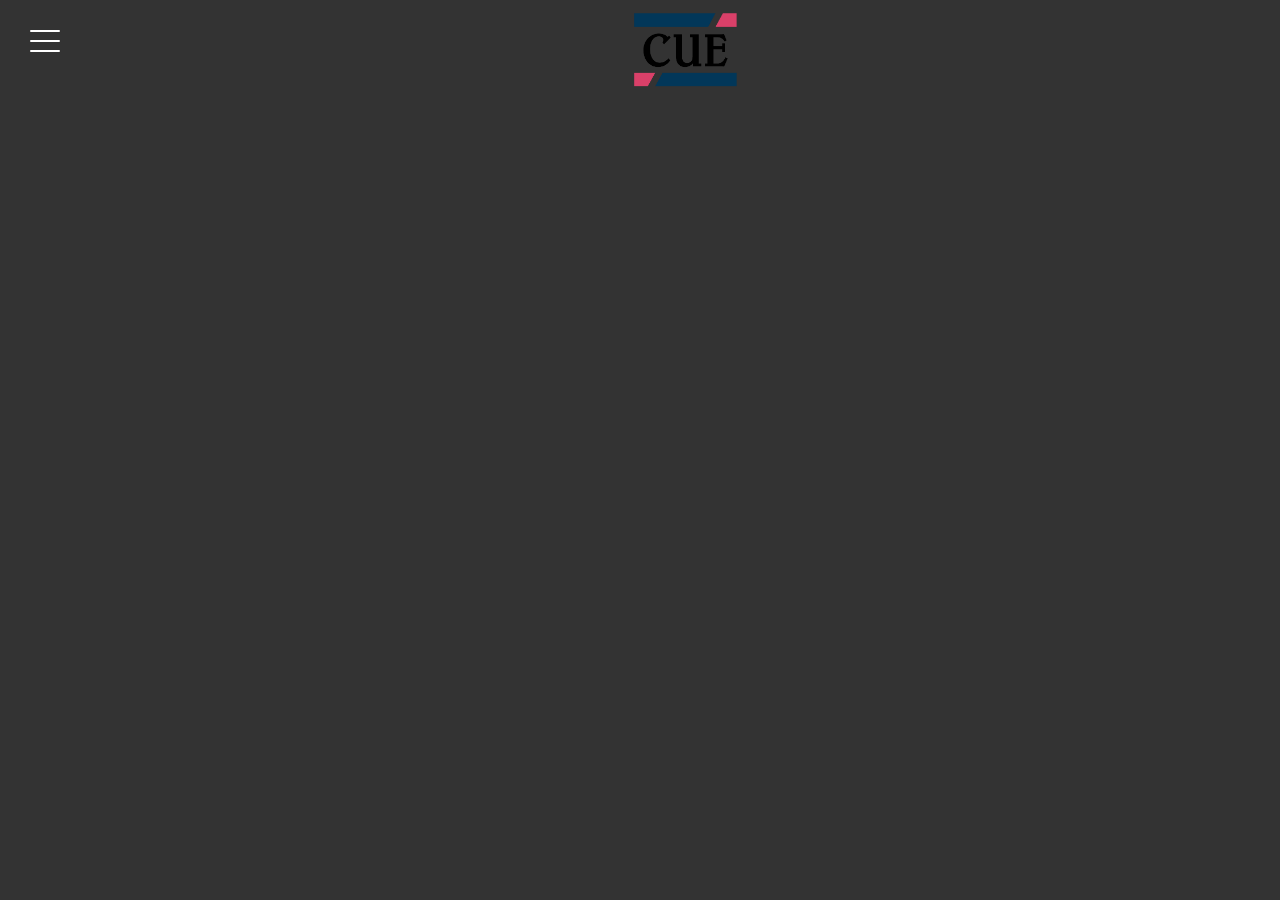
==== index.html @ 72a497e3 "second commit" ====
<!DOCTYPE html>
<html>
<head>
	<title>CUE!</title>
	<link rel="stylesheet" href="css/bootstrap.css">
  <link rel="stylesheet" href="css/bootstrap-grid.css">
  <link rel="stylesheet" href="css/menu.css">
</head>

<body>
<header>
  <nav>
    <a class="menu-trigger" href="#">
      <span></span>
      <span></span>
      <span></span>
    </a>

    <img class="logo mx-auto d-block" src="img/logo.png">
  </nav>
</header>

<script src="https://ajax.googleapis.com/ajax/libs/jquery/1.12.4/jquery.min.js"></script>
<script type="text/javascript" src="js/bootstrap.js"></script>
<script type="text/javascript" src="js/menu.js"></script>
</body>
</html>
---- css/menu.css ----
body {
  background-color: #333;
  /*width: 500px;*/
  /*margin: 30px auto;*/
}
.menu-trigger {
  margin: 30px;
  float: left;
}
.menu-trigger,
.menu-trigger span {
  display: inline-block;
  transition: all .4s;
  box-sizing: border-box;
}

.menu-trigger {
  position: relative;
  width: 30px;
  height: 22px;
}

.menu-trigger span {
  position: absolute;
  left: 0;
  width: 100%;
  height: 2px;
  background-color: #fff;
  border-radius: 4px;
}

.menu-trigger span:nth-of-type(1) {
  top: 0;
}

.menu-trigger span:nth-of-type(2) {
  top: 10px;
}

.menu-trigger span:nth-of-type(3) {
  bottom: 0;
}

/* type-01 */
/* 중앙 라인이 고정된 자리에서 투명하게 사라지며 상하라인 회전하며 엑스자 만들기 */
.menu-trigger.active-1 span:nth-of-type(1) {
  -webkit-transform: translateY(10px) rotate(-45deg);
  transform: translateY(10px) rotate(-45deg);
}

.menu-trigger.active-1 span:nth-of-type(2) {
  opacity: 0;
}

.menu-trigger.active-1 span:nth-of-type(3) {
  -webkit-transform: translateY(-10px) rotate(45deg);
  transform: translateY(-10px) rotate(45deg);
}

.logo{
  width: 150px;
  height: 110px;
}
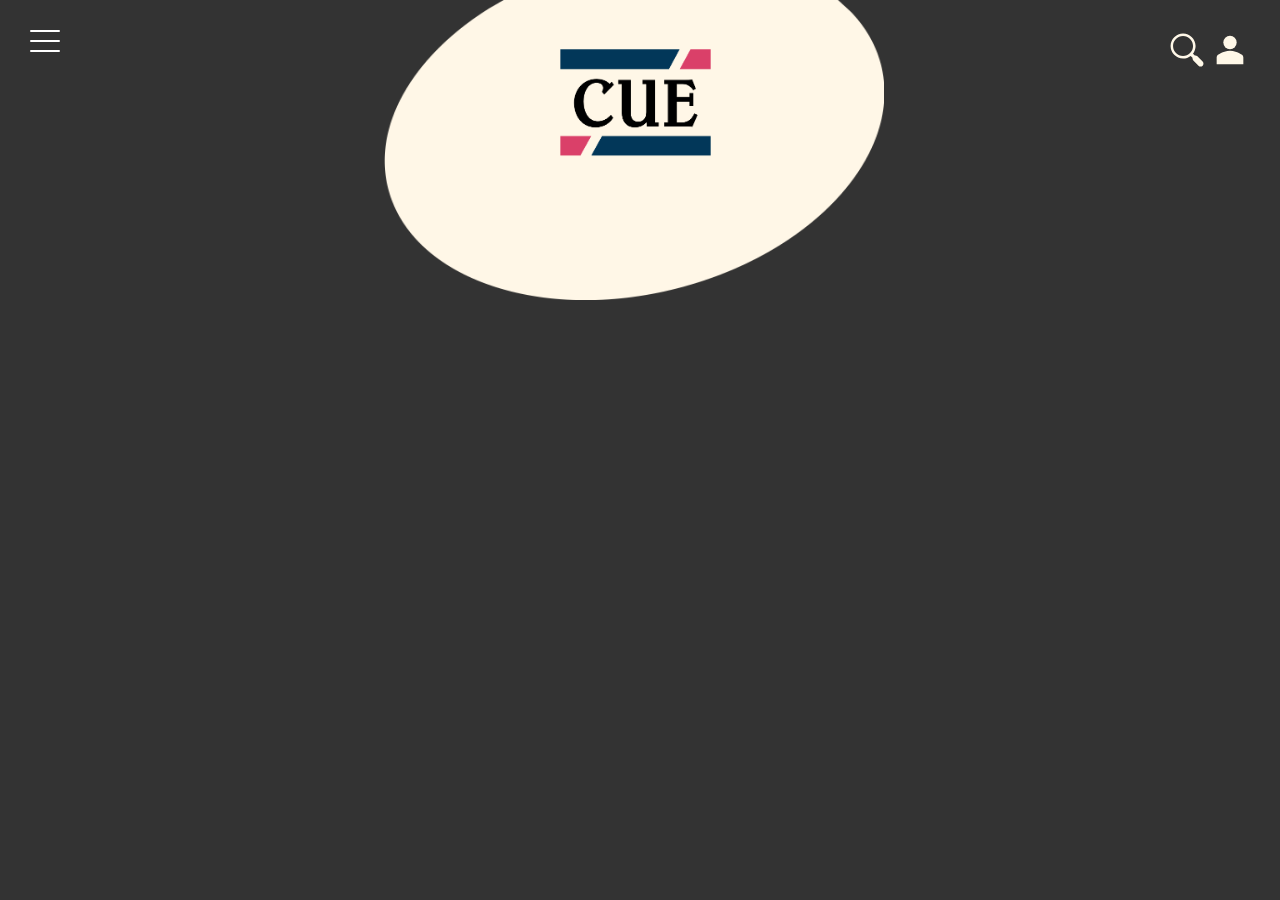
==== commit 8ed786fc: "login form" ====
--- a/index.html
+++ b/index.html
@@ -4,7 +4,9 @@
 	<title>CUE!</title>
 	<link rel="stylesheet" href="css/bootstrap.css">
   <link rel="stylesheet" href="css/bootstrap-grid.css">
-  <link rel="stylesheet" href="css/menu.css">
+  <link rel="stylesheet" href="css/bootstrap-reboot.css">
+  <link rel="stylesheet" href="css/bootstrap-theme.css">
+  <link rel="stylesheet" href="css/main.css">
 </head>
 
 <body>
@@ -16,7 +18,15 @@
       <span></span>
     </a>
 
+
+    <img class="logo_circle mx-auto d-block" src="img/logo_circle.png">
     <img class="logo mx-auto d-block" src="img/logo.png">
+    <div class="icons">
+      <img class="search" src="img/search.svg">
+      <img class="mypageicon" src="img/mypageicon.svg">
+    </div>
+
+
   </nav>
 </header>
 
--- a/css/main.css
+++ b/css/main.css
@@ -0,0 +1,90 @@
+body {
+  background-color: #333;
+  /*width: 500px;*/
+  /*margin: 30px auto;*/
+}
+
+nav{
+  position: relative;
+}
+.menu-trigger {
+  margin: 30px;
+  float: left;
+}
+.menu-trigger,
+.menu-trigger span {
+  display: inline-block;
+  transition: all .4s;
+  box-sizing: border-box;
+}
+
+.menu-trigger {
+  position: relative;
+  width: 30px;
+  height: 22px;
+}
+
+.menu-trigger span {
+  position: absolute;
+  left: 0;
+  width: 100%;
+  height: 2px;
+  background-color: #fff;
+  border-radius: 4px;
+}
+
+.menu-trigger span:nth-of-type(1) {
+  top: 0;
+}
+
+.menu-trigger span:nth-of-type(2) {
+  top: 10px;
+}
+
+.menu-trigger span:nth-of-type(3) {
+  bottom: 0;
+}
+
+/* type-01 */
+/* 중앙 라인이 고정된 자리에서 투명하게 사라지며 상하라인 회전하며 엑스자 만들기 */
+.menu-trigger.active-1 span:nth-of-type(1) {
+  -webkit-transform: translateY(10px) rotate(-45deg);
+  transform: translateY(10px) rotate(-45deg);
+}
+
+.menu-trigger.active-1 span:nth-of-type(2) {
+  opacity: 0;
+}
+
+.menu-trigger.active-1 span:nth-of-type(3) {
+  -webkit-transform: translateY(-10px) rotate(45deg);
+  transform: translateY(-10px) rotate(45deg);
+}
+
+.logo {
+  width: 220px;
+  height: 160px;
+  position: absolute;
+  left: 41%;
+  top: 30px;
+
+}
+
+.logo_circle{
+  width: 500px;
+  height: 300px;
+  position: absolute;
+  left: 30%;
+
+}
+
+.search, .mypageicon{
+  width: 40px;
+  height: 40px;
+}
+
+.icons{
+  top: 30px;
+  right: 30px;
+  position: absolute;
+}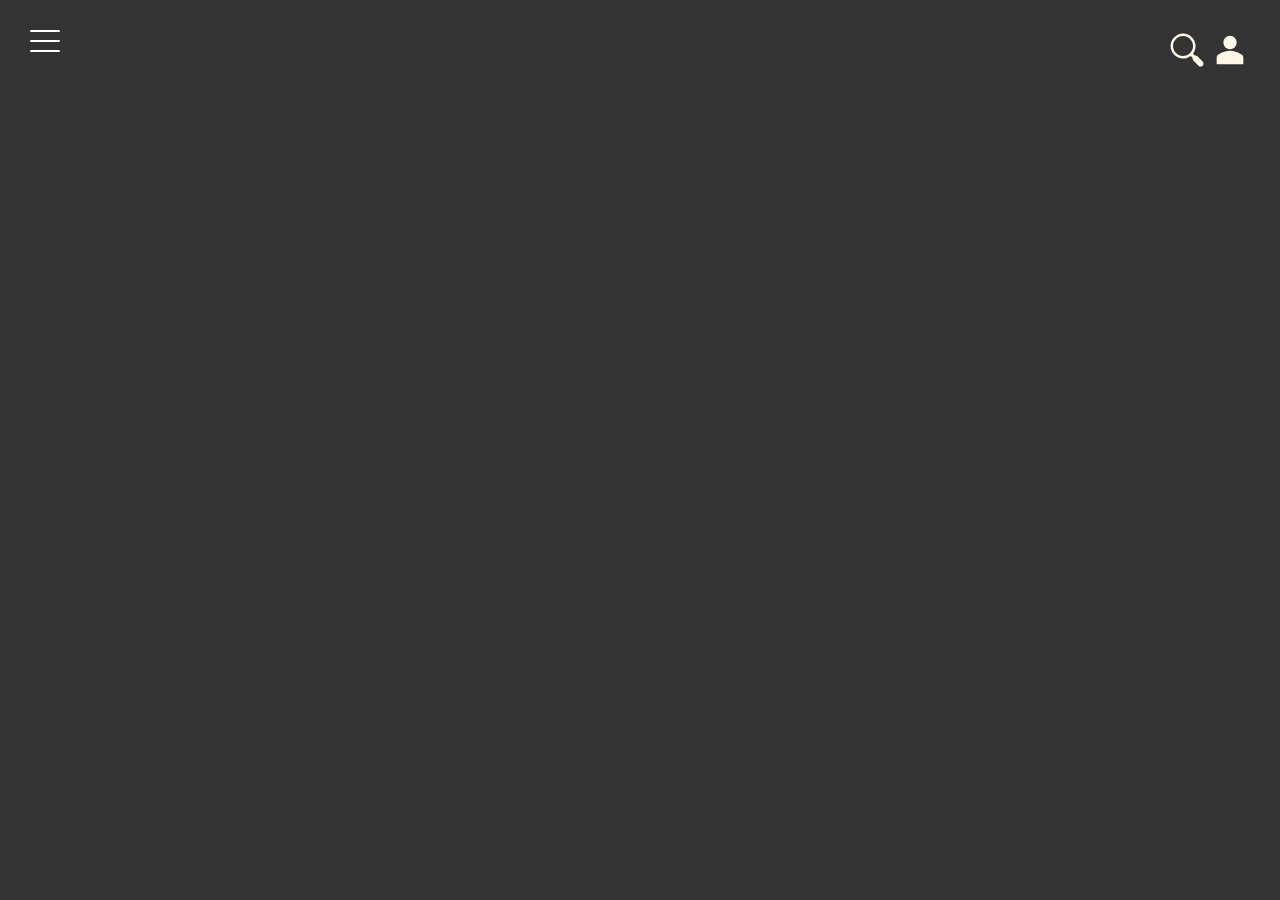
==== commit f73b9cb3: "modify nav" ====
--- a/index.html
+++ b/index.html
@@ -18,15 +18,16 @@
       <span></span>
     </a>
 
+    <div class="logo_div">
+      <!--      <img class="logo mx-auto d-block" src="img/logo_nav.png">-->
+    </div>
 
-    <img class="logo_circle mx-auto d-block" src="img/logo_circle.png">
-    <img class="logo mx-auto d-block" src="img/logo.png">
+
+
     <div class="icons">
       <img class="search" src="img/search.svg">
       <img class="mypageicon" src="img/mypageicon.svg">
     </div>
-
-
   </nav>
 </header>
 
--- a/css/main.css
+++ b/css/main.css
@@ -70,6 +70,7 @@
 
 }
 
+
 .logo_circle{
   width: 500px;
   height: 300px;
